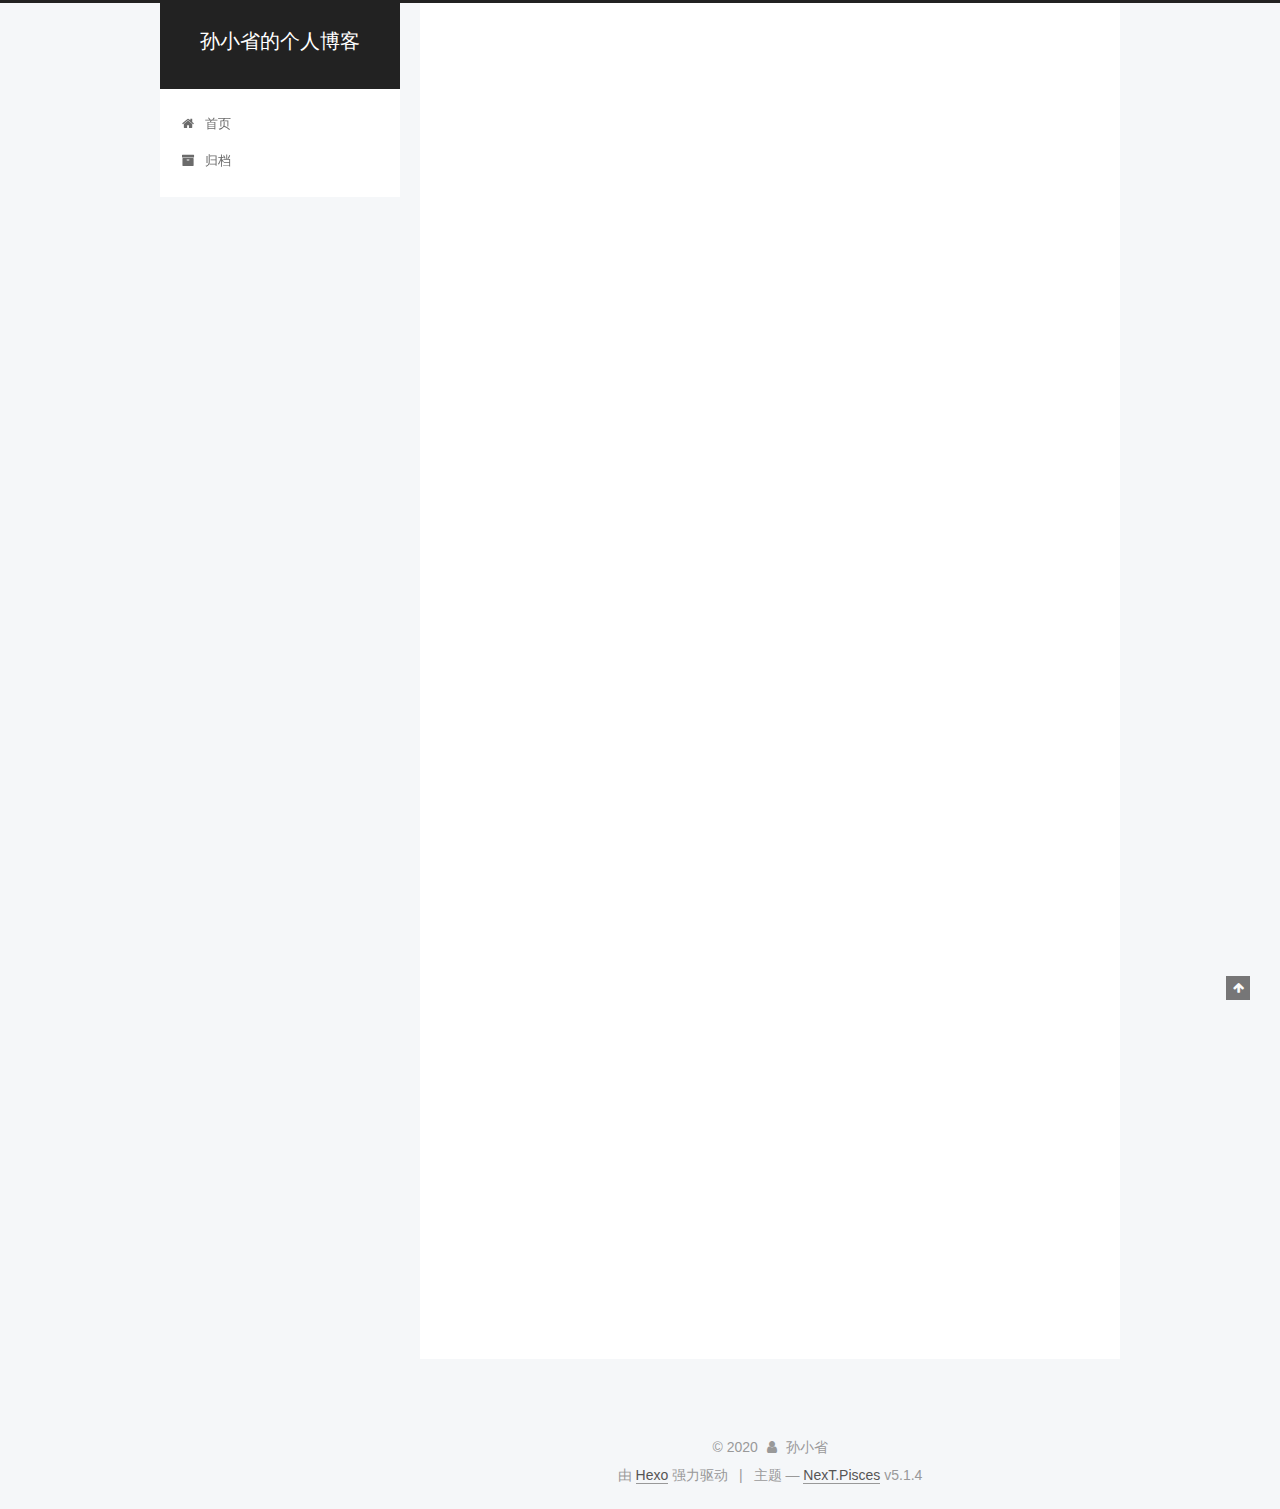
==== index.html @ b68e9793 "Site updated: 2020-04-05 18:30:17" ====
<!DOCTYPE html>



  


<html class="theme-next pisces use-motion" lang="zh-Hans">
<head>
  <meta charset="UTF-8"/>
<meta http-equiv="X-UA-Compatible" content="IE=edge" />
<meta name="viewport" content="width=device-width, initial-scale=1, maximum-scale=1"/>
<meta name="theme-color" content="#222">









<meta http-equiv="Cache-Control" content="no-transform" />
<meta http-equiv="Cache-Control" content="no-siteapp" />
















  
  
  <link href="/lib/fancybox/source/jquery.fancybox.css?v=2.1.5" rel="stylesheet" type="text/css" />







<link href="/lib/font-awesome/css/font-awesome.min.css?v=4.6.2" rel="stylesheet" type="text/css" />

<link href="/css/main.css?v=5.1.4" rel="stylesheet" type="text/css" />


  <link rel="apple-touch-icon" sizes="180x180" href="/images/apple-touch-icon-next.png?v=5.1.4">


  <link rel="icon" type="image/png" sizes="32x32" href="/images/favicon-32x32-next.png?v=5.1.4">


  <link rel="icon" type="image/png" sizes="16x16" href="/images/favicon-16x16-next.png?v=5.1.4">


  <link rel="mask-icon" href="/images/logo.svg?v=5.1.4" color="#222">





  <meta name="keywords" content="Hexo, NexT" />










<meta property="og:type" content="website">
<meta property="og:title" content="孙小省的个人博客">
<meta property="og:url" content="http://yoursite.com/index.html">
<meta property="og:site_name" content="孙小省的个人博客">
<meta property="article:author" content="孙小省">
<meta name="twitter:card" content="summary">



<script type="text/javascript" id="hexo.configurations">
  var NexT = window.NexT || {};
  var CONFIG = {
    root: '/',
    scheme: 'Pisces',
    version: '5.1.4',
    sidebar: {"position":"left","display":"post","offset":12,"b2t":false,"scrollpercent":false,"onmobile":false},
    fancybox: true,
    tabs: true,
    motion: {"enable":true,"async":false,"transition":{"post_block":"fadeIn","post_header":"slideDownIn","post_body":"slideDownIn","coll_header":"slideLeftIn","sidebar":"slideUpIn"}},
    duoshuo: {
      userId: '0',
      author: '博主'
    },
    algolia: {
      applicationID: '',
      apiKey: '',
      indexName: '',
      hits: {"per_page":10},
      labels: {"input_placeholder":"Search for Posts","hits_empty":"We didn't find any results for the search: ${query}","hits_stats":"${hits} results found in ${time} ms"}
    }
  };
</script>



  <link rel="canonical" href="http://yoursite.com/"/>





  <title>孙小省的个人博客</title>
  








<meta name="generator" content="Hexo 4.2.0"></head>

<body itemscope itemtype="http://schema.org/WebPage" lang="zh-Hans">

  
  
    
  

  <div class="container sidebar-position-left 
  page-home">
    <div class="headband"></div>

    <header id="header" class="header" itemscope itemtype="http://schema.org/WPHeader">
      <div class="header-inner"><div class="site-brand-wrapper">
  <div class="site-meta ">
    

    <div class="custom-logo-site-title">
      <a href="/"  class="brand" rel="start">
        <span class="logo-line-before"><i></i></span>
        <span class="site-title">孙小省的个人博客</span>
        <span class="logo-line-after"><i></i></span>
      </a>
    </div>
      
        <p class="site-subtitle"></p>
      
  </div>

  <div class="site-nav-toggle">
    <button>
      <span class="btn-bar"></span>
      <span class="btn-bar"></span>
      <span class="btn-bar"></span>
    </button>
  </div>
</div>

<nav class="site-nav">
  

  
    <ul id="menu" class="menu">
      
        
        <li class="menu-item menu-item-home">
          <a href="/%20" rel="section">
            
              <i class="menu-item-icon fa fa-fw fa-home"></i> <br />
            
            首页
          </a>
        </li>
      
        
        <li class="menu-item menu-item-archives">
          <a href="/archives/%20" rel="section">
            
              <i class="menu-item-icon fa fa-fw fa-archive"></i> <br />
            
            归档
          </a>
        </li>
      

      
    </ul>
  

  
</nav>



 </div>
    </header>

    <main id="main" class="main">
      <div class="main-inner">
        <div class="content-wrap">
          <div id="content" class="content">
            
  <section id="posts" class="posts-expand">
    
      

  

  
  
  

  <article class="post post-type-normal" itemscope itemtype="http://schema.org/Article">
  
  
  
  <div class="post-block">
    <link itemprop="mainEntityOfPage" href="http://yoursite.com/2020/04/05/article-title/">

    <span hidden itemprop="author" itemscope itemtype="http://schema.org/Person">
      <meta itemprop="name" content="孙小省">
      <meta itemprop="description" content="">
      <meta itemprop="image" content="/images/avatar.gif">
    </span>

    <span hidden itemprop="publisher" itemscope itemtype="http://schema.org/Organization">
      <meta itemprop="name" content="孙小省的个人博客">
    </span>

    
      <header class="post-header">

        
        
          <h1 class="post-title" itemprop="name headline">
                
                <a class="post-title-link" href="/2020/04/05/article-title/" itemprop="url">article title</a></h1>
        

        <div class="post-meta">
          <span class="post-time">
            
              <span class="post-meta-item-icon">
                <i class="fa fa-calendar-o"></i>
              </span>
              
                <span class="post-meta-item-text">发表于</span>
              
              <time title="创建于" itemprop="dateCreated datePublished" datetime="2020-04-05T17:55:11+08:00">
                2020-04-05
              </time>
            

            

            
          </span>

          

          
            
          

          
          

          

          

          

        </div>
      </header>
    

    
    
    
    <div class="post-body" itemprop="articleBody">

      
      

      
        
          
            <p>测试！</p>

          
        
      
    </div>
    
    
    

    

    

    

    <footer class="post-footer">
      

      

      

      
      
        <div class="post-eof"></div>
      
    </footer>
  </div>
  
  
  
  </article>


    
      

  

  
  
  

  <article class="post post-type-normal" itemscope itemtype="http://schema.org/Article">
  
  
  
  <div class="post-block">
    <link itemprop="mainEntityOfPage" href="http://yoursite.com/2020/04/05/hello-world/">

    <span hidden itemprop="author" itemscope itemtype="http://schema.org/Person">
      <meta itemprop="name" content="孙小省">
      <meta itemprop="description" content="">
      <meta itemprop="image" content="/images/avatar.gif">
    </span>

    <span hidden itemprop="publisher" itemscope itemtype="http://schema.org/Organization">
      <meta itemprop="name" content="孙小省的个人博客">
    </span>

    
      <header class="post-header">

        
        
          <h1 class="post-title" itemprop="name headline">
                
                <a class="post-title-link" href="/2020/04/05/hello-world/" itemprop="url">Hello World</a></h1>
        

        <div class="post-meta">
          <span class="post-time">
            
              <span class="post-meta-item-icon">
                <i class="fa fa-calendar-o"></i>
              </span>
              
                <span class="post-meta-item-text">发表于</span>
              
              <time title="创建于" itemprop="dateCreated datePublished" datetime="2020-04-05T17:38:12+08:00">
                2020-04-05
              </time>
            

            

            
          </span>

          

          
            
          

          
          

          

          

          

        </div>
      </header>
    

    
    
    
    <div class="post-body" itemprop="articleBody">

      
      

      
        
          
            <p>Welcome to <a href="https://hexo.io/" target="_blank" rel="noopener">Hexo</a>! This is your very first post. Check <a href="https://hexo.io/docs/" target="_blank" rel="noopener">documentation</a> for more info. If you get any problems when using Hexo, you can find the answer in <a href="https://hexo.io/docs/troubleshooting.html" target="_blank" rel="noopener">troubleshooting</a> or you can ask me on <a href="https://github.com/hexojs/hexo/issues" target="_blank" rel="noopener">GitHub</a>.</p>
<h2 id="Quick-Start"><a href="#Quick-Start" class="headerlink" title="Quick Start"></a>Quick Start</h2><h3 id="Create-a-new-post"><a href="#Create-a-new-post" class="headerlink" title="Create a new post"></a>Create a new post</h3><figure class="highlight bash"><table><tr><td class="gutter"><pre><span class="line">1</span><br></pre></td><td class="code"><pre><span class="line">$ hexo new <span class="string">"My New Post"</span></span><br></pre></td></tr></table></figure>

<p>More info: <a href="https://hexo.io/docs/writing.html" target="_blank" rel="noopener">Writing</a></p>
<h3 id="Run-server"><a href="#Run-server" class="headerlink" title="Run server"></a>Run server</h3><figure class="highlight bash"><table><tr><td class="gutter"><pre><span class="line">1</span><br></pre></td><td class="code"><pre><span class="line">$ hexo server</span><br></pre></td></tr></table></figure>

<p>More info: <a href="https://hexo.io/docs/server.html" target="_blank" rel="noopener">Server</a></p>
<h3 id="Generate-static-files"><a href="#Generate-static-files" class="headerlink" title="Generate static files"></a>Generate static files</h3><figure class="highlight bash"><table><tr><td class="gutter"><pre><span class="line">1</span><br></pre></td><td class="code"><pre><span class="line">$ hexo generate</span><br></pre></td></tr></table></figure>

<p>More info: <a href="https://hexo.io/docs/generating.html" target="_blank" rel="noopener">Generating</a></p>
<h3 id="Deploy-to-remote-sites"><a href="#Deploy-to-remote-sites" class="headerlink" title="Deploy to remote sites"></a>Deploy to remote sites</h3><figure class="highlight bash"><table><tr><td class="gutter"><pre><span class="line">1</span><br></pre></td><td class="code"><pre><span class="line">$ hexo deploy</span><br></pre></td></tr></table></figure>

<p>More info: <a href="https://hexo.io/docs/one-command-deployment.html" target="_blank" rel="noopener">Deployment</a></p>

          
        
      
    </div>
    
    
    

    

    

    

    <footer class="post-footer">
      

      

      

      
      
        <div class="post-eof"></div>
      
    </footer>
  </div>
  
  
  
  </article>


    
  </section>

  


          </div>
          


          

        </div>
        
          
  
  <div class="sidebar-toggle">
    <div class="sidebar-toggle-line-wrap">
      <span class="sidebar-toggle-line sidebar-toggle-line-first"></span>
      <span class="sidebar-toggle-line sidebar-toggle-line-middle"></span>
      <span class="sidebar-toggle-line sidebar-toggle-line-last"></span>
    </div>
  </div>

  <aside id="sidebar" class="sidebar">
    
    <div class="sidebar-inner">

      

      

      <section class="site-overview-wrap sidebar-panel sidebar-panel-active">
        <div class="site-overview">
          <div class="site-author motion-element" itemprop="author" itemscope itemtype="http://schema.org/Person">
            
              <p class="site-author-name" itemprop="name">孙小省</p>
              <p class="site-description motion-element" itemprop="description"></p>
          </div>

          <nav class="site-state motion-element">

            
              <div class="site-state-item site-state-posts">
              
                <a href="/archives/%20%7C%7C%20archive">
              
                  <span class="site-state-item-count">2</span>
                  <span class="site-state-item-name">日志</span>
                </a>
              </div>
            

            

            

          </nav>

          

          

          
          

          
          

          

        </div>
      </section>

      

      

    </div>
  </aside>


        
      </div>
    </main>

    <footer id="footer" class="footer">
      <div class="footer-inner">
        <div class="copyright">&copy; <span itemprop="copyrightYear">2020</span>
  <span class="with-love">
    <i class="fa fa-user"></i>
  </span>
  <span class="author" itemprop="copyrightHolder">孙小省</span>

  
</div>


  <div class="powered-by">由 <a class="theme-link" target="_blank" href="https://hexo.io">Hexo</a> 强力驱动</div>



  <span class="post-meta-divider">|</span>



  <div class="theme-info">主题 &mdash; <a class="theme-link" target="_blank" href="https://github.com/iissnan/hexo-theme-next">NexT.Pisces</a> v5.1.4</div>




        







        
      </div>
    </footer>

    
      <div class="back-to-top">
        <i class="fa fa-arrow-up"></i>
        
      </div>
    

    

  </div>

  

<script type="text/javascript">
  if (Object.prototype.toString.call(window.Promise) !== '[object Function]') {
    window.Promise = null;
  }
</script>









  












  
  
    <script type="text/javascript" src="/lib/jquery/index.js?v=2.1.3"></script>
  

  
  
    <script type="text/javascript" src="/lib/fastclick/lib/fastclick.min.js?v=1.0.6"></script>
  

  
  
    <script type="text/javascript" src="/lib/jquery_lazyload/jquery.lazyload.js?v=1.9.7"></script>
  

  
  
    <script type="text/javascript" src="/lib/velocity/velocity.min.js?v=1.2.1"></script>
  

  
  
    <script type="text/javascript" src="/lib/velocity/velocity.ui.min.js?v=1.2.1"></script>
  

  
  
    <script type="text/javascript" src="/lib/fancybox/source/jquery.fancybox.pack.js?v=2.1.5"></script>
  


  


  <script type="text/javascript" src="/js/src/utils.js?v=5.1.4"></script>

  <script type="text/javascript" src="/js/src/motion.js?v=5.1.4"></script>



  
  


  <script type="text/javascript" src="/js/src/affix.js?v=5.1.4"></script>

  <script type="text/javascript" src="/js/src/schemes/pisces.js?v=5.1.4"></script>



  

  


  <script type="text/javascript" src="/js/src/bootstrap.js?v=5.1.4"></script>



  


  




	





  





  












  





  

  

  

  
  

  

  

  

</body>
</html>
---- css/main.css ----
/* normalize.css v3.0.2 | MIT License | git.io/normalize */
html {
  font-family: sans-serif; /* 1 */
  -ms-text-size-adjust: 100%; /* 2 */
  -webkit-text-size-adjust: 100%; /* 2 */
}
body {
  margin: 0;
}
article,
aside,
details,
figcaption,
figure,
footer,
header,
hgroup,
main,
menu,
nav,
section,
summary {
  display: block;
}
audio,
canvas,
progress,
video {
  display: inline-block; /* 1 */
  vertical-align: baseline; /* 2 */
}
audio:not([controls]) {
  display: none;
  height: 0;
}
[hidden],
template {
  display: none;
}
a {
  background-color: transparent;
}
a:active,
a:hover {
  outline: 0;
}
abbr[title] {
  border-bottom: 1px dotted;
}
b,
strong {
  font-weight: bold;
}
dfn {
  font-style: italic;
}
h1 {
  font-size: 2em;
  margin: 0.67em 0;
}
mark {
  background: #ff0;
  color: #000;
}
small {
  font-size: 80%;
}
sub,
sup {
  font-size: 75%;
  line-height: 0;
  position: relative;
  vertical-align: baseline;
}
sup {
  top: -0.5em;
}
sub {
  bottom: -0.25em;
}
img {
  border: 0;
}
svg:not(:root) {
  overflow: hidden;
}
figure {
  margin: 1em 40px;
}
hr {
  -moz-box-sizing: content-box;
  box-sizing: content-box;
  height: 0;
}
pre {
  overflow: auto;
}
code,
kbd,
pre,
samp {
  font-family: monospace, monospace;
  font-size: 1em;
}
button,
input,
optgroup,
select,
textarea {
  color: inherit; /* 1 */
  font: inherit; /* 2 */
  margin: 0; /* 3 */
}
button {
  overflow: visible;
}
button,
select {
  text-transform: none;
}
button,
html input[type="button"],
input[type="reset"],
input[type="submit"] {
  -webkit-appearance: button; /* 2 */
  cursor: pointer; /* 3 */
}
button[disabled],
html input[disabled] {
  cursor: default;
}
button::-moz-focus-inner,
input::-moz-focus-inner {
  border: 0;
  padding: 0;
}
input {
  line-height: normal;
}
input[type="checkbox"],
input[type="radio"] {
  box-sizing: border-box; /* 1 */
  padding: 0; /* 2 */
}
input[type="number"]::-webkit-inner-spin-button,
input[type="number"]::-webkit-outer-spin-button {
  height: auto;
}
input[type="search"] {
  -webkit-appearance: textfield; /* 1 */
  -moz-box-sizing: content-box;
  -webkit-box-sizing: content-box; /* 2 */
  box-sizing: content-box;
}
input[type="search"]::-webkit-search-cancel-button,
input[type="search"]::-webkit-search-decoration {
  -webkit-appearance: none;
}
fieldset {
  border: 1px solid #c0c0c0;
  margin: 0 2px;
  padding: 0.35em 0.625em 0.75em;
}
legend {
  border: 0; /* 1 */
  padding: 0; /* 2 */
}
textarea {
  overflow: auto;
}
optgroup {
  font-weight: bold;
}
table {
  border-collapse: collapse;
  border-spacing: 0;
}
td,
th {
  padding: 0;
}
::selection {
  background: #262a30;
  color: #fff;
}
body {
  position: relative;
  font-family: 'Lato', "PingFang SC", "Microsoft YaHei", sans-serif;
  font-size: 14px;
  line-height: 2;
  color: #555;
  background: #f5f7f9;
}
@media (max-width: 767px) {
  body {
    padding-right: 0 !important;
  }
}
@media (min-width: 768px) and (max-width: 991px) {
  body {
    padding-right: 0 !important;
  }
}
@media (min-width: 1600px) {
  body {
    font-size: 16px;
  }
}
h1,
h2,
h3,
h4,
h5,
h6 {
  margin: 0;
  padding: 0;
  font-weight: bold;
  line-height: 1.5;
  font-family: 'Lato', "PingFang SC", "Microsoft YaHei", sans-serif;
}
h2,
h3,
h4,
h5,
h6 {
  margin: 20px 0 15px;
}
h1 {
  font-size: 22px;
}
@media (max-width: 767px) {
  h1 {
    font-size: 18px;
  }
}
h2 {
  font-size: 20px;
}
@media (max-width: 767px) {
  h2 {
    font-size: 16px;
  }
}
h3 {
  font-size: 18px;
}
@media (max-width: 767px) {
  h3 {
    font-size: 14px;
  }
}
h4 {
  font-size: 16px;
}
@media (max-width: 767px) {
  h4 {
    font-size: 12px;
  }
}
h5 {
  font-size: 14px;
}
@media (max-width: 767px) {
  h5 {
    font-size: 10px;
  }
}
h6 {
  font-size: 12px;
}
@media (max-width: 767px) {
  h6 {
    font-size: 8px;
  }
}
p {
  margin: 0 0 20px 0;
}
a {
  color: #555;
  text-decoration: none;
  outline: none;
  border-bottom: 1px solid #999;
  word-wrap: break-word;
}
a:hover {
  color: #222;
  border-bottom-color: #222;
}
blockquote {
  margin: 0;
  padding: 0;
}
img {
  display: block;
  margin: auto;
  max-width: 100%;
  height: auto;
}
hr {
  margin: 40px 0;
  height: 3px;
  border: none;
  background-color: #ddd;
  background-image: repeating-linear-gradient(-45deg, #fff, #fff 4px, transparent 4px, transparent 8px);
}
blockquote {
  padding: 0 15px;
  color: #666;
  border-left: 4px solid #ddd;
}
blockquote cite::before {
  content: "-";
  padding: 0 5px;
}
dt {
  font-weight: 700;
}
dd {
  margin: 0;
  padding: 0;
}
kbd {
  border: 1px solid #ccc;
  border-radius: 0.2em;
  box-shadow: 0.1em 0.1em 0.2em rgba(0,0,0,0.1);
  background-color: #f9f9f9;
  font-family: inherit;
  background-image: -webkit-linear-gradient(top, #eee, #fff, #eee);
  padding: 0.1em 0.3em;
  white-space: nowrap;
}
.text-left {
  text-align: left;
}
.text-center {
  text-align: center;
}
.text-right {
  text-align: right;
}
.text-justify {
  text-align: justify;
}
.text-nowrap {
  white-space: nowrap;
}
.text-lowercase {
  text-transform: lowercase;
}
.text-uppercase {
  text-transform: uppercase;
}
.text-capitalize {
  text-transform: capitalize;
}
.center-block {
  display: block;
  margin-left: auto;
  margin-right: auto;
}
.clearfix:before,
.clearfix:after {
  content: " ";
  display: table;
}
.clearfix:after {
  clear: both;
}
.pullquote {
  width: 45%;
}
.pullquote.left {
  float: left;
  margin-left: 5px;
  margin-right: 10px;
}
.pullquote.right {
  float: right;
  margin-left: 10px;
  margin-right: 5px;
}
.affix.affix.affix {
  position: fixed;
}
.translation {
  margin-top: -20px;
  font-size: 14px;
  color: #999;
}
.scrollbar-measure {
  width: 100px;
  height: 100px;
  overflow: scroll;
  position: absolute;
  top: -9999px;
}
.use-motion .motion-element {
  opacity: 0;
}
table {
  margin: 20px 0;
  width: 100%;
  border-collapse: collapse;
  border-spacing: 0;
  border: 1px solid #ddd;
  font-size: 14px;
  table-layout: fixed;
  word-wrap: break-all;
}
table>tbody>tr:nth-of-type(odd) {
  background-color: #f9f9f9;
}
table>tbody>tr:hover {
  background-color: #f5f5f5;
}
caption,
th,
td {
  padding: 8px;
  text-align: left;
  vertical-align: middle;
  font-weight: normal;
}
th,
td {
  border-bottom: 3px solid #ddd;
  border-right: 1px solid #eee;
}
th {
  padding-bottom: 10px;
  font-weight: 700;
}
td {
  border-bottom-width: 1px;
}
html,
body {
  height: 100%;
}
.container {
  position: relative;
  min-height: 100%;
}
.header-inner {
  margin: 0 auto;
  padding: 100px 0 70px;
  width: 700px;
}
@media (min-width: 1600px) {
  .container .header-inner {
    width: 900px;
  }
}
.main {
  padding-bottom: 150px;
}
.main-inner {
  margin: 0 auto;
  width: 700px;
}
@media (min-width: 1600px) {
  .container .main-inner {
    width: 900px;
  }
}
.footer {
  position: absolute;
  left: 0;
  bottom: 0;
  width: 100%;
  min-height: 50px;
}
.footer-inner {
  box-sizing: border-box;
  margin: 20px auto;
  width: 700px;
}
@media (min-width: 1600px) {
  .container .footer-inner {
    width: 900px;
  }
}
pre,
.highlight {
  overflow: auto;
  margin: 20px 0;
  padding: 0;
  font-size: 13px;
  color: #4d4d4c;
  background: #f7f7f7;
  line-height: 1.6;
}
pre,
code {
  font-family: consolas, Menlo, "PingFang SC", "Microsoft YaHei", monospace;
}
code {
  padding: 2px 4px;
  word-wrap: break-word;
  color: #555;
  background: #eee;
  border-radius: 3px;
  font-size: 13px;
}
pre {
  padding: 10px;
}
pre code {
  padding: 0;
  color: #4d4d4c;
  background: none;
  text-shadow: none;
}
.highlight {
  border-radius: 1px;
}
.highlight pre {
  border: none;
  margin: 0;
  padding: 10px 0;
}
.highlight table {
  margin: 0;
  width: auto;
  border: none;
}
.highlight td {
  border: none;
  padding: 0;
}
.highlight figcaption {
  font-size: 1em;
  color: #4d4d4c;
  line-height: 1em;
  margin-bottom: 1em;
}
.highlight figcaption:before,
.highlight figcaption:after {
  content: " ";
  display: table;
}
.highlight figcaption:after {
  clear: both;
}
.highlight figcaption a {
  float: right;
  color: #4d4d4c;
}
.highlight figcaption a:hover {
  border-bottom-color: #4d4d4c;
}
.highlight .gutter pre {
  padding-left: 10px;
  padding-right: 10px;
  color: #869194;
  text-align: right;
  background-color: #eff2f3;
}
.highlight .code pre {
  width: 100%;
  padding-left: 10px;
  padding-right: 10px;
  background-color: #f7f7f7;
}
.highlight .line {
  height: 20px;
}
.gutter {
  -webkit-user-select: none;
  -moz-user-select: none;
  -ms-user-select: none;
  user-select: none;
}
.gist table {
  width: auto;
}
.gist table td {
  border: none;
}
pre .deletion {
  background: #fdd;
}
pre .addition {
  background: #dfd;
}
pre .meta {
  color: #8959a8;
}
pre .comment {
  color: #8e908c;
}
pre .variable,
pre .attribute,
pre .tag,
pre .regexp,
pre .ruby .constant,
pre .xml .tag .title,
pre .xml .pi,
pre .xml .doctype,
pre .html .doctype,
pre .css .id,
pre .css .class,
pre .css .pseudo {
  color: #c82829;
}
pre .number,
pre .preprocessor,
pre .built_in,
pre .literal,
pre .params,
pre .constant,
pre .command {
  color: #f5871f;
}
pre .ruby .class .title,
pre .css .rules .attribute,
pre .string,
pre .value,
pre .inheritance,
pre .header,
pre .ruby .symbol,
pre .xml .cdata,
pre .special,
pre .number,
pre .formula {
  color: #718c00;
}
pre .title,
pre .css .hexcolor {
  color: #3e999f;
}
pre .function,
pre .python .decorator,
pre .python .title,
pre .ruby .function .title,
pre .ruby .title .keyword,
pre .perl .sub,
pre .javascript .title,
pre .coffeescript .title {
  color: #4271ae;
}
pre .keyword,
pre .javascript .function {
  color: #8959a8;
}
.full-image.full-image.full-image.full-image {
  border: none;
  max-width: 100%;
  width: auto;
  margin: 20px auto 25px;
}
@media (min-width: 992px) {
  .full-image.full-image.full-image.full-image {
    max-width: none;
    width: 118%;
    margin: 0 -9%;
  }
}
.blockquote-center,
.page-home .post-type-quote blockquote,
.page-post-detail .post-type-quote blockquote {
  position: relative;
  margin: 40px 0;
  padding: 0;
  border-left: none;
  text-align: center;
}
.blockquote-center::before,
.page-home .post-type-quote blockquote::before,
.page-post-detail .post-type-quote blockquote::before,
.blockquote-center::after,
.page-home .post-type-quote blockquote::after,
.page-post-detail .post-type-quote blockquote::after {
  position: absolute;
  content: ' ';
  display: block;
  width: 100%;
  height: 24px;
  opacity: 0.2;
  background-repeat: no-repeat;
  background-position: 0 -6px;
  background-size: 22px 22px;
}
.blockquote-center::before,
.page-home .post-type-quote blockquote::before,
.page-post-detail .post-type-quote blockquote::before {
  top: -20px;
  background-image: url("../images/quote-l.svg");
  border-top: 1px solid #ccc;
}
.blockquote-center::after,
.page-home .post-type-quote blockquote::after,
.page-post-detail .post-type-quote blockquote::after {
  bottom: -20px;
  background-image: url("../images/quote-r.svg");
  border-bottom: 1px solid #ccc;
  background-position: 100% 8px;
}
.blockquote-center p,
.page-home .post-type-quote blockquote p,
.page-post-detail .post-type-quote blockquote p,
.blockquote-center div,
.page-home .post-type-quote blockquote div,
.page-post-detail .post-type-quote blockquote div {
  text-align: center;
}
.post .post-body .group-picture img {
  box-sizing: border-box;
  padding: 0 3px;
  border: none;
}
.post .group-picture-row {
  overflow: hidden;
  margin-top: 6px;
}
.post .group-picture-row:first-child {
  margin-top: 0;
}
.post .group-picture-column {
  float: left;
}
.page-post-detail .post-body .group-picture-column {
  float: none;
  margin-top: 10px;
  width: auto !important;
}
.page-post-detail .post-body .group-picture-column img {
  margin: 0 auto;
}
.page-archive .group-picture-container {
  overflow: hidden;
}
.page-archive .group-picture-row {
  float: left;
}
.page-archive .group-picture-row:first-child {
  margin-top: 6px;
}
.page-archive .group-picture-column {
  max-width: 150px;
  max-height: 150px;
}
.post-body .note {
  position: relative;
  padding: 15px;
  margin-bottom: 20px;
  border: 1px solid #eee;
  border-left-width: 5px;
  border-radius: 3px;
}
.post-body .note h2,
.post-body .note h3,
.post-body .note h4,
.post-body .note h5,
.post-body .note h6 {
  margin-top: 0;
  margin-bottom: 0;
  border-bottom: initial;
  padding-top: 0 !important;
}
.post-body .note p:first-child,
.post-body .note ul:first-child,
.post-body .note ol:first-child,
.post-body .note table:first-child,
.post-body .note pre:first-child,
.post-body .note blockquote:first-child {
  margin-top: 0;
}
.post-body .note p:last-child,
.post-body .note ul:last-child,
.post-body .note ol:last-child,
.post-body .note table:last-child,
.post-body .note pre:last-child,
.post-body .note blockquote:last-child {
  margin-bottom: 0;
}
.post-body .note.default {
  border-left-color: #777;
}
.post-body .note.default h2,
.post-body .note.default h3,
.post-body .note.default h4,
.post-body .note.default h5,
.post-body .note.default h6 {
  color: #777;
}
.post-body .note.primary {
  border-left-color: #6f42c1;
}
.post-body .note.primary h2,
.post-body .note.primary h3,
.post-body .note.primary h4,
.post-body .note.primary h5,
.post-body .note.primary h6 {
  color: #6f42c1;
}
.post-body .note.info {
  border-left-color: #428bca;
}
.post-body .note.info h2,
.post-body .note.info h3,
.post-body .note.info h4,
.post-body .note.info h5,
.post-body .note.info h6 {
  color: #428bca;
}
.post-body .note.success {
  border-left-color: #5cb85c;
}
.post-body .note.success h2,
.post-body .note.success h3,
.post-body .note.success h4,
.post-body .note.success h5,
.post-body .note.success h6 {
  color: #5cb85c;
}
.post-body .note.warning {
  border-left-color: #f0ad4e;
}
.post-body .note.warning h2,
.post-body .note.warning h3,
.post-body .note.warning h4,
.post-body .note.warning h5,
.post-body .note.warning h6 {
  color: #f0ad4e;
}
.post-body .note.danger {
  border-left-color: #d9534f;
}
.post-body .note.danger h2,
.post-body .note.danger h3,
.post-body .note.danger h4,
.post-body .note.danger h5,
.post-body .note.danger h6 {
  color: #d9534f;
}
.post-body .label {
  display: inline;
  padding: 0 2px;
  white-space: nowrap;
}
.post-body .label.default {
  background-color: #f0f0f0;
}
.post-body .label.primary {
  background-color: #efe6f7;
}
.post-body .label.info {
  background-color: #e5f2f8;
}
.post-body .label.success {
  background-color: #e7f4e9;
}
.post-body .label.warning {
  background-color: #fcf6e1;
}
.post-body .label.danger {
  background-color: #fae8eb;
}
.post-body .tabs {
  position: relative;
  display: block;
  margin-bottom: 20px;
  padding-top: 10px;
}
.post-body .tabs ul.nav-tabs {
  margin: 0;
  padding: 0;
  display: flex;
  margin-bottom: -1px;
}
@media (max-width: 413px) {
  .post-body .tabs ul.nav-tabs {
    display: block;
    margin-bottom: 5px;
  }
}
.post-body .tabs ul.nav-tabs li.tab {
  list-style-type: none !important;
  margin: 0 0.25em 0 0;
  border-top: 3px solid transparent;
  border-left: 1px solid transparent;
  border-right: 1px solid transparent;
}
@media (max-width: 413px) {
  .post-body .tabs ul.nav-tabs li.tab {
    margin: initial;
    border-top: 1px solid transparent;
    border-left: 3px solid transparent;
    border-right: 1px solid transparent;
    border-bottom: 1px solid transparent;
  }
}
.post-body .tabs ul.nav-tabs li.tab a {
  outline: 0;
  border-bottom: initial;
  display: block;
  line-height: 1.8em;
  padding: 0.25em 0.75em;
  transition-duration: 0.2s;
  transition-timing-function: ease-out;
  transition-delay: 0s;
}
.post-body .tabs ul.nav-tabs li.tab a i {
  width: 1.285714285714286em;
}
.post-body .tabs ul.nav-tabs li.tab.active {
  border-top: 3px solid #fc6423;
  border-left: 1px solid #ddd;
  border-right: 1px solid #ddd;
  background-color: #fff;
}
@media (max-width: 413px) {
  .post-body .tabs ul.nav-tabs li.tab.active {
    border-top: 1px solid #ddd;
    border-left: 3px solid #fc6423;
    border-right: 1px solid #ddd;
    border-bottom: 1px solid #ddd;
  }
}
.post-body .tabs ul.nav-tabs li.tab.active a {
  cursor: default;
  color: #555;
}
.post-body .tabs .tab-content {
  background-color: #fff;
}
.post-body .tabs .tab-content .tab-pane {
  border: 1px solid #ddd;
  padding: 20px 20px 0 20px;
}
.post-body .tabs .tab-content .tab-pane:not(.active) {
  display: none !important;
}
.post-body .tabs .tab-content .tab-pane.active {
  display: block !important;
}
.btn {
  display: inline-block;
  padding: 0 20px;
  font-size: 14px;
  color: #555;
  background: #fff;
  border: 2px solid #555;
  text-decoration: none;
  border-radius: 2px;
  transition-property: background-color;
  transition-duration: 0.2s;
  transition-timing-function: ease-in-out;
  transition-delay: 0s;
  line-height: 2;
}
.btn:hover {
  border-color: #222;
  color: #fff;
  background: #222;
}
.btn +.btn {
  margin: 0 0 8px 8px;
}
.btn .fa-fw {
  width: 1.285714285714286em;
  text-align: left;
}
.btn-bar {
  display: block;
  width: 22px;
  height: 2px;
  background: #555;
  border-radius: 1px;
}
.btn-bar+.btn-bar {
  margin-top: 4px;
}
.pagination {
  margin: 120px 0 40px;
  text-align: center;
  border-top: 1px solid #eee;
}
.page-number-basic,
.pagination .prev,
.pagination .next,
.pagination .page-number,
.pagination .space {
  display: inline-block;
  position: relative;
  top: -1px;
  margin: 0 10px;
  padding: 0 11px;
}
@media (max-width: 767px) {
  .page-number-basic,
  .pagination .prev,
  .pagination .next,
  .pagination .page-number,
  .pagination .space {
    margin: 0 5px;
  }
}
.pagination .prev,
.pagination .next,
.pagination .page-number {
  border-bottom: 0;
  border-top: 1px solid #eee;
  transition-property: border-color;
  transition-duration: 0.2s;
  transition-timing-function: ease-in-out;
  transition-delay: 0s;
}
.pagination .prev:hover,
.pagination .next:hover,
.pagination .page-number:hover {
  border-top-color: #222;
}
.pagination .space {
  padding: 0;
  margin: 0;
}
.pagination .prev {
  margin-left: 0;
}
.pagination .next {
  margin-right: 0;
}
.pagination .page-number.current {
  color: #fff;
  background: #ccc;
  border-top-color: #ccc;
}
@media (max-width: 767px) {
  .pagination {
    border-top: none;
  }
  .pagination .prev,
  .pagination .next,
  .pagination .page-number {
    margin-bottom: 10px;
    border-top: 0;
    border-bottom: 1px solid #eee;
    padding: 0 10px;
  }
  .pagination .prev:hover,
  .pagination .next:hover,
  .pagination .page-number:hover {
    border-bottom-color: #222;
  }
}
.comments {
  margin: 60px 20px 0;
}
.tag-cloud {
  text-align: center;
}
.tag-cloud a {
  display: inline-block;
  margin: 10px;
}
.back-to-top {
  box-sizing: border-box;
  position: fixed;
  bottom: -100px;
  right: 30px;
  z-index: 1050;
  padding: 0 6px;
  width: 24px;
  background: #222;
  font-size: 12px;
  opacity: 0.6;
  color: #fff;
  cursor: pointer;
  text-align: center;
  -webkit-transform: translateZ(0);
  transition-property: bottom;
  transition-duration: 0.2s;
  transition-timing-function: ease-in-out;
  transition-delay: 0s;
}
@media (min-width: 768px) and (max-width: 991px) {
  .back-to-top {
    display: none !important;
  }
}
@media (max-width: 767px) {
  .back-to-top {
    display: none !important;
  }
}
.back-to-top.back-to-top-on {
  bottom: 30px;
}
.header {
  background: transparent;
}
.header-inner {
  position: relative;
}
.headband {
  height: 3px;
  background: #222;
}
.site-meta {
  margin: 0;
  text-align: center;
}
@media (max-width: 767px) {
  .site-meta {
    text-align: center;
  }
}
.brand {
  position: relative;
  display: inline-block;
  padding: 0 40px;
  color: #fff;
  background: #222;
  border-bottom: none;
}
.brand:hover {
  color: #fff;
}
.logo {
  display: inline-block;
  margin-right: 5px;
  line-height: 36px;
  vertical-align: top;
}
.site-title {
  display: inline-block;
  vertical-align: top;
  line-height: 36px;
  font-size: 20px;
  font-weight: normal;
  font-family: 'Lato', "PingFang SC", "Microsoft YaHei", sans-serif;
}
.site-subtitle {
  margin-top: 10px;
  font-size: 13px;
  color: #ddd;
}
.use-motion .brand {
  opacity: 0;
}
.use-motion .logo,
.use-motion .site-title,
.use-motion .site-subtitle {
  opacity: 0;
  position: relative;
  top: -10px;
}
.site-nav-toggle {
  display: none;
  position: absolute;
  top: 10px;
  left: 10px;
}
@media (max-width: 767px) {
  .site-nav-toggle {
    display: block;
  }
}
.site-nav-toggle button {
  margin-top: 2px;
  padding: 9px 10px;
  background: transparent;
  border: none;
}
@media (max-width: 767px) {
  .site-nav {
    display: none;
    margin: 0 -10px;
    padding: 0 10px;
    clear: both;
    border-top: 1px solid #ddd;
  }
}
@media (min-width: 768px) and (max-width: 991px) {
  .site-nav {
    display: block !important;
  }
}
@media (min-width: 992px) {
  .site-nav {
    display: block !important;
  }
}
.menu {
  margin-top: 20px;
  padding-left: 0;
  text-align: center;
}
.menu .menu-item {
  display: inline-block;
  margin: 0 10px;
  list-style: none;
}
@media screen and (max-width: 767px) {
  .menu .menu-item {
    margin-top: 10px;
  }
}
.menu .menu-item a {
  display: block;
  font-size: 13px;
  line-height: inherit;
  border-bottom: 1px solid transparent;
  transition-property: border-color;
  transition-duration: 0.2s;
  transition-timing-function: ease-in-out;
  transition-delay: 0s;
}
.menu .menu-item a:hover,
.menu-item-active a {
  border-bottom-color: #222;
}
.menu .menu-item .fa {
  margin-right: 5px;
}
.use-motion .menu-item {
  opacity: 0;
}
.post-body {
  font-family: 'Lato', "PingFang SC", "Microsoft YaHei", sans-serif;
}
@media (max-width: 767px) {
  .post-body {
    word-break: break-word;
  }
}
.post-body .fancybox img {
  display: block !important;
  margin: 0 auto;
  cursor: pointer;
  cursor: zoom-in;
  cursor: -webkit-zoom-in;
}
.post-body .image-caption,
.post-body .figure .caption {
  margin: -20px auto 15px;
  text-align: center;
  font-size: 14px;
  color: #999;
  font-weight: bold;
  line-height: 1;
}
.post-sticky-flag {
  display: inline-block;
  font-size: 16px;
  -ms-transform: rotate(30deg);
  -webkit-transform: rotate(30deg);
  -moz-transform: rotate(30deg);
  -ms-transform: rotate(30deg);
  -o-transform: rotate(30deg);
  transform: rotate(30deg);
}
.use-motion .post-block,
.use-motion .pagination,
.use-motion .comments {
  opacity: 0;
}
.use-motion .post-header {
  opacity: 0;
}
.use-motion .post-body {
  opacity: 0;
}
.use-motion .collection-title {
  opacity: 0;
}
.posts-expand {
  padding-top: 40px;
}
@media (max-width: 767px) {
  .posts-expand {
    margin: 0 20px;
  }
  .post-body pre .gutter pre {
    padding-right: 10px;
  }
  .post-body .highlight {
    margin-left: 0px;
    margin-right: 0px;
    padding: 0;
  }
  .post-body .highlight .gutter pre {
    padding-right: 10px;
  }
}
@media (min-width: 992px) {
  .posts-expand .post-body {
    text-align: justify;
  }
}
.posts-expand .post-body h2,
.posts-expand .post-body h3,
.posts-expand .post-body h4,
.posts-expand .post-body h5,
.posts-expand .post-body h6 {
  padding-top: 10px;
}
.posts-expand .post-body h2 .header-anchor,
.posts-expand .post-body h3 .header-anchor,
.posts-expand .post-body h4 .header-anchor,
.posts-expand .post-body h5 .header-anchor,
.posts-expand .post-body h6 .header-anchor {
  float: right;
  margin-left: 10px;
  color: #ccc;
  border-bottom-style: none;
  visibility: hidden;
}
.posts-expand .post-body h2 .header-anchor:hover,
.posts-expand .post-body h3 .header-anchor:hover,
.posts-expand .post-body h4 .header-anchor:hover,
.posts-expand .post-body h5 .header-anchor:hover,
.posts-expand .post-body h6 .header-anchor:hover {
  color: inherit;
}
.posts-expand .post-body h2:hover .header-anchor,
.posts-expand .post-body h3:hover .header-anchor,
.posts-expand .post-body h4:hover .header-anchor,
.posts-expand .post-body h5:hover .header-anchor,
.posts-expand .post-body h6:hover .header-anchor {
  visibility: visible;
}
.posts-expand .post-body ul li {
  list-style: circle;
}
.posts-expand .post-body img {
  box-sizing: border-box;
  margin: auto;
  padding: 3px;
  border: 1px solid #ddd;
}
.posts-expand .post-body .fancybox img {
  margin: 0 auto 25px;
}
@media (max-width: 767px) {
  .posts-collapse {
    margin: 0 20px;
  }
  .posts-collapse .post-title,
  .posts-collapse .post-meta {
    display: block;
    width: auto;
    text-align: left;
  }
}
.posts-collapse {
  position: relative;
  z-index: 1010;
  margin-left: 55px;
}
.posts-collapse::after {
  content: " ";
  position: absolute;
  top: 20px;
  left: 0;
  margin-left: -2px;
  width: 4px;
  height: 100%;
  background: #f5f5f5;
  z-index: -1;
}
@media (max-width: 767px) {
  .posts-collapse {
    margin: 0 20px;
  }
}
.posts-collapse .collection-title {
  position: relative;
  margin: 60px 0;
}
.posts-collapse .collection-title h1,
.posts-collapse .collection-title h2 {
  margin-left: 20px;
}
.posts-collapse .collection-title small {
  color: #bbb;
  margin-left: 5px;
}
.posts-collapse .collection-title::before {
  content: " ";
  position: absolute;
  left: 0;
  top: 50%;
  margin-left: -4px;
  margin-top: -4px;
  width: 8px;
  height: 8px;
  background: #bbb;
  border-radius: 50%;
}
.posts-collapse .post {
  margin: 30px 0;
}
.posts-collapse .post-header {
  position: relative;
  transition-duration: 0.2s;
  transition-timing-function: ease-in-out;
  transition-delay: 0s;
  transition-property: border;
  border-bottom: 1px dashed #ccc;
}
.posts-collapse .post-header::before {
  content: " ";
  position: absolute;
  left: 0;
  top: 12px;
  width: 6px;
  height: 6px;
  margin-left: -4px;
  background: #bbb;
  border-radius: 50%;
  border: 1px solid #fff;
  transition-duration: 0.2s;
  transition-timing-function: ease-in-out;
  transition-delay: 0s;
  transition-property: background;
}
.posts-collapse .post-header:hover {
  border-bottom-color: #666;
}
.posts-collapse .post-header:hover::before {
  background: #222;
}
.posts-collapse .post-meta {
  position: absolute;
  font-size: 12px;
  left: 20px;
  top: 5px;
}
.posts-collapse .post-comments-count {
  display: none;
}
.posts-collapse .post-title {
  margin-left: 60px;
  font-size: 16px;
  font-weight: normal;
  line-height: inherit;
}
.posts-collapse .post-title::after {
  margin-left: 3px;
  opacity: 0.6;
}
.posts-collapse .post-title a {
  color: #666;
  border-bottom: none;
}
.page-home .post-type-quote .post-header,
.page-post-detail .post-type-quote .post-header,
.page-home .post-type-quote .post-tags,
.page-post-detail .post-type-quote .post-tags {
  display: none;
}
.posts-expand .post-title {
  text-align: center;
  word-break: break-word;
  font-weight: 400;
}
.posts-expand .post-title-link {
  display: inline-block;
  position: relative;
  color: #555;
  border-bottom: none;
  line-height: 1.2;
  vertical-align: top;
}
.posts-expand .post-title-link::before {
  content: "";
  position: absolute;
  width: 100%;
  height: 2px;
  bottom: 0;
  left: 0;
  background-color: #000;
  visibility: hidden;
  -webkit-transform: scaleX(0);
  -moz-transform: scaleX(0);
  -ms-transform: scaleX(0);
  -o-transform: scaleX(0);
  transform: scaleX(0);
  transition-duration: 0.2s;
  transition-timing-function: ease-in-out;
  transition-delay: 0s;
}
.posts-expand .post-title-link:hover::before {
  visibility: visible;
  -webkit-transform: scaleX(1);
  -moz-transform: scaleX(1);
  -ms-transform: scaleX(1);
  -o-transform: scaleX(1);
  transform: scaleX(1);
}
.posts-expand .post-title-link .fa {
  font-size: 16px;
}
.posts-expand .post-meta {
  margin: 3px 0 60px 0;
  color: #999;
  font-family: 'Lato', "PingFang SC", "Microsoft YaHei", sans-serif;
  font-size: 12px;
  text-align: center;
}
.posts-expand .post-meta .post-category-list {
  display: inline-block;
  margin: 0;
  padding: 3px;
}
.posts-expand .post-meta .post-category-list-link {
  color: #999;
}
.posts-expand .post-meta .post-description {
  font-size: 14px;
  margin-top: 2px;
}
.post-meta-divider {
  margin: 0 0.5em;
}
.post-meta-item-icon {
  margin-right: 3px;
}
@media (min-width: 768px) and (max-width: 991px) {
  .post-meta-item-icon {
    display: inline-block;
  }
}
@media (max-width: 767px) {
  .post-meta-item-icon {
    display: inline-block;
  }
}
@media (min-width: 768px) and (max-width: 991px) {
  .post-meta-item-text {
    display: none;
  }
}
@media (max-width: 767px) {
  .post-meta-item-text {
    display: none;
  }
}
@media (max-width: 767px) {
  .posts-expand .post-comments-count {
    display: none;
  }
}
.post-button {
  margin-top: 40px;
}
.posts-expand .post-tags {
  margin-top: 40px;
  text-align: center;
}
.posts-expand .post-tags a {
  display: inline-block;
  margin-right: 10px;
  font-size: 13px;
}
.post-nav {
  display: table;
  margin-top: 15px;
  width: 100%;
  border-top: 1px solid #eee;
}
.post-nav-divider {
  display: table-cell;
  width: 10%;
}
.post-nav-item {
  display: table-cell;
  padding: 10px 0 0 0;
  width: 45%;
  vertical-align: top;
}
.post-nav-item a {
  position: relative;
  display: block;
  line-height: 25px;
  font-size: 14px;
  color: #555;
  border-bottom: none;
}
.post-nav-item a:hover {
  color: #222;
  border-bottom: none;
}
.post-nav-item a:active {
  top: 2px;
}
.post-nav-item .fa {
  position: absolute;
  top: 8px;
  left: 0;
  font-size: 12px;
}
.post-nav-next a {
  padding-left: 15px;
}
.post-nav-prev {
  text-align: right;
}
.post-nav-prev a {
  padding-right: 15px;
}
.post-nav-prev .fa {
  right: 0;
  left: auto;
}
.posts-expand .post-eof {
  display: block;
  margin: 80px auto 60px;
  width: 8%;
  height: 1px;
  background: #ccc;
  text-align: center;
}
.post:last-child .post-eof.post-eof.post-eof {
  display: none;
}
.post-gallery {
  display: table;
  table-layout: fixed;
  width: 100%;
  border-collapse: separate;
}
.post-gallery-row {
  display: table-row;
}
.post-gallery .post-gallery-img {
  display: table-cell;
  text-align: center;
  vertical-align: middle;
  border: none;
}
.post-gallery .post-gallery-img img {
  max-width: 100%;
  max-height: 100%;
  border: none;
}
.fancybox-close,
.fancybox-close:hover {
  border: none;
}
.rtl.post-body p,
.rtl.post-body a,
.rtl.post-body h1,
.rtl.post-body h2,
.rtl.post-body h3,
.rtl.post-body h4,
.rtl.post-body h5,
.rtl.post-body h6,
.rtl.post-body li,
.rtl.post-body ul,
.rtl.post-body ol {
  direction: rtl;
  font-family: UKIJ Ekran;
}
.rtl.post-title {
  font-family: UKIJ Ekran;
}
.sidebar {
  position: fixed;
  right: 0;
  top: 0;
  bottom: 0;
  width: 0;
  z-index: 1040;
  box-shadow: inset 0 2px 6px #000;
  background: #222;
  -webkit-transform: translateZ(0);
}
.sidebar a {
  color: #999;
  border-bottom-color: #555;
}
.sidebar a:hover {
  color: #eee;
}
@media (min-width: 768px) and (max-width: 991px) {
  .sidebar {
    display: none !important;
  }
}
@media (max-width: 767px) {
  .sidebar {
    display: none !important;
  }
}
.sidebar-inner {
  position: relative;
  padding: 20px 10px;
  color: #999;
  text-align: center;
}
.site-overview-wrap {
  overflow: hidden;
}
.site-overview {
  overflow-y: auto;
  overflow-x: hidden;
}
.sidebar-toggle {
  position: fixed;
  right: 30px;
  bottom: 45px;
  width: 14px;
  height: 14px;
  padding: 5px;
  background: #222;
  line-height: 0;
  z-index: 1050;
  cursor: pointer;
  -webkit-transform: translateZ(0);
}
@media (min-width: 768px) and (max-width: 991px) {
  .sidebar-toggle {
    display: none !important;
  }
}
@media (max-width: 767px) {
  .sidebar-toggle {
    display: none !important;
  }
}
.sidebar-toggle-line {
  position: relative;
  display: inline-block;
  vertical-align: top;
  height: 2px;
  width: 100%;
  background: #fff;
  margin-top: 3px;
}
.sidebar-toggle-line:first-child {
  margin-top: 0;
}
.site-author-image {
  display: block;
  margin: 0 auto;
  padding: 2px;
  max-width: 120px;
  height: auto;
  border: 1px solid #eee;
}
.site-author-name {
  margin: 0;
  text-align: center;
  color: #222;
  font-weight: 600;
}
.site-description {
  margin-top: 0;
  text-align: center;
  font-size: 13px;
  color: #999;
}
.site-state {
  overflow: hidden;
  line-height: 1.4;
  white-space: nowrap;
  text-align: center;
}
.site-state-item {
  display: inline-block;
  padding: 0 15px;
  border-left: 1px solid #eee;
}
.site-state-item:first-child {
  border-left: none;
}
.site-state-item a {
  border-bottom: none;
}
.site-state-item-count {
  display: block;
  text-align: center;
  color: inherit;
  font-weight: 600;
  font-size: 16px;
}
.site-state-item-name {
  font-size: 13px;
  color: #999;
}
.feed-link {
  margin-top: 20px;
}
.feed-link a {
  display: inline-block;
  padding: 0 15px;
  color: #fc6423;
  border: 1px solid #fc6423;
  border-radius: 4px;
}
.feed-link a i {
  color: #fc6423;
  font-size: 14px;
}
.feed-link a:hover {
  color: #fff;
  background: #fc6423;
}
.feed-link a:hover i {
  color: #fff;
}
.links-of-author {
  margin-top: 20px;
}
.links-of-author a {
  display: inline-block;
  vertical-align: middle;
  margin-right: 10px;
  margin-bottom: 10px;
  border-bottom-color: #555;
  font-size: 13px;
}
.links-of-author a:before {
  display: inline-block;
  vertical-align: middle;
  margin-right: 3px;
  content: " ";
  width: 4px;
  height: 4px;
  border-radius: 50%;
  background: #bd397a;
}
.links-of-blogroll {
  font-size: 13px;
}
.links-of-blogroll-title {
  margin-top: 20px;
  font-size: 14px;
  font-weight: 600;
}
.links-of-blogroll-list {
  margin: 0;
  padding: 0;
  list-style: none;
}
.links-of-blogroll-item {
  padding: 2px 10px;
}
.links-of-blogroll-item a {
  max-width: 280px;
  box-sizing: border-box;
  display: inline-block;
  overflow: hidden;
  white-space: nowrap;
  text-overflow: ellipsis;
}
.sidebar-nav {
  margin: 0 0 20px;
  padding-left: 0;
}
.sidebar-nav li {
  display: inline-block;
  cursor: pointer;
  border-bottom: 1px solid transparent;
  font-size: 14px;
  color: #555;
}
.sidebar-nav li:hover {
  color: #fc6423;
}
.page-post-detail .sidebar-nav-toc {
  padding: 0 5px;
}
.page-post-detail .sidebar-nav-overview {
  margin-left: 10px;
}
.sidebar-nav .sidebar-nav-active {
  color: #fc6423;
  border-bottom-color: #fc6423;
}
.sidebar-nav .sidebar-nav-active:hover {
  color: #fc6423;
}
.sidebar-panel {
  display: none;
}
.sidebar-panel-active {
  display: block;
}
.post-toc-empty {
  font-size: 14px;
  color: #666;
}
.post-toc-wrap {
  overflow: hidden;
}
.post-toc {
  overflow: auto;
}
.post-toc ol {
  margin: 0;
  padding: 0 2px 5px 10px;
  text-align: left;
  list-style: none;
  font-size: 14px;
}
.post-toc ol > ol {
  padding-left: 0;
}
.post-toc ol a {
  transition-duration: 0.2s;
  transition-timing-function: ease-in-out;
  transition-delay: 0s;
  transition-property: all;
  color: #666;
  border-bottom-color: #ccc;
}
.post-toc ol a:hover {
  color: #000;
  border-bottom-color: #000;
}
.post-toc .nav-item {
  overflow: hidden;
  text-overflow: ellipsis;
  text-align: justify;
  white-space: nowrap;
  line-height: 1.8;
}
.post-toc .nav .nav-child {
  display: none;
}
.post-toc .nav .active > .nav-child {
  display: block;
}
.post-toc .nav .active-current > .nav-child {
  display: block;
}
.post-toc .nav .active-current > .nav-child > .nav-item {
  display: block;
}
.post-toc .nav .active > a {
  color: #fc6423;
  border-bottom-color: #fc6423;
}
.post-toc .nav .active-current > a {
  color: #fc6423;
}
.post-toc .nav .active-current > a:hover {
  color: #fc6423;
}
.footer {
  font-size: 14px;
  color: #999;
}
.footer img {
  border: none;
}
.footer-inner {
  text-align: center;
}
.with-love {
  display: inline-block;
  margin: 0 5px;
}
.powered-by,
.theme-info {
  display: inline-block;
}
.cc-license {
  margin-top: 10px;
  text-align: center;
}
.cc-license .cc-opacity {
  opacity: 0.7;
  border-bottom: none;
}
.cc-license .cc-opacity:hover {
  opacity: 0.9;
}
.cc-license img {
  display: inline-block;
}
.theme-next #ds-thread #ds-reset {
  color: #555;
}
.theme-next #ds-thread #ds-reset .ds-replybox {
  margin-bottom: 30px;
}
.theme-next #ds-thread #ds-reset .ds-replybox .ds-avatar,
.theme-next #ds-reset .ds-avatar img {
  box-shadow: none;
}
.theme-next #ds-thread #ds-reset .ds-textarea-wrapper {
  border-color: #c7d4e1;
  background: none;
  border-top-right-radius: 3px;
  border-top-left-radius: 3px;
}
.theme-next #ds-thread #ds-reset .ds-textarea-wrapper textarea {
  height: 60px;
}
.theme-next #ds-reset .ds-rounded-top {
  border-radius: 0;
}
.theme-next #ds-thread #ds-reset .ds-post-toolbar {
  box-sizing: border-box;
  border: 1px solid #c7d4e1;
  background: #f6f8fa;
}
.theme-next #ds-thread #ds-reset .ds-post-options {
  height: 40px;
  border: none;
  background: none;
}
.theme-next #ds-thread #ds-reset .ds-toolbar-buttons {
  top: 11px;
}
.theme-next #ds-thread #ds-reset .ds-sync {
  top: 5px;
}
.theme-next #ds-thread #ds-reset .ds-post-button {
  top: 4px;
  right: 5px;
  width: 90px;
  height: 30px;
  border: 1px solid #c5ced7;
  border-radius: 3px;
  background-image: linear-gradient(#fbfbfc, #f5f7f9);
  color: #60676d;
}
.theme-next #ds-thread #ds-reset .ds-post-button:hover {
  background-position: 0 -30px;
  color: #60676d;
}
.theme-next #ds-thread #ds-reset .ds-comments-info {
  padding: 10px 0;
}
.theme-next #ds-thread #ds-reset .ds-sort {
  display: none;
}
.theme-next #ds-thread #ds-reset li.ds-tab a.ds-current {
  border: none;
  background: #f6f8fa;
  color: #60676d;
}
.theme-next #ds-thread #ds-reset li.ds-tab a.ds-current:hover {
  background-color: #e9f0f7;
  color: #60676d;
}
.theme-next #ds-thread #ds-reset li.ds-tab a {
  border-radius: 2px;
  padding: 5px;
}
.theme-next #ds-thread #ds-reset .ds-login-buttons p {
  color: #999;
  line-height: 36px;
}
.theme-next #ds-thread #ds-reset .ds-login-buttons .ds-service-list li {
  height: 28px;
}
.theme-next #ds-thread #ds-reset .ds-service-list a {
  background: none;
  padding: 5px;
  border: 1px solid;
  border-radius: 3px;
  text-align: center;
}
.theme-next #ds-thread #ds-reset .ds-service-list a:hover {
  color: #fff;
  background: #666;
}
.theme-next #ds-thread #ds-reset .ds-service-list .ds-weibo {
  color: #fc9b00;
  border-color: #fc9b00;
}
.theme-next #ds-thread #ds-reset .ds-service-list .ds-weibo:hover {
  background: #fc9b00;
}
.theme-next #ds-thread #ds-reset .ds-service-list .ds-qq {
  color: #60a3ec;
  border-color: #60a3ec;
}
.theme-next #ds-thread #ds-reset .ds-service-list .ds-qq:hover {
  background: #60a3ec;
}
.theme-next #ds-thread #ds-reset .ds-service-list .ds-renren {
  color: #2e7ac4;
  border-color: #2e7ac4;
}
.theme-next #ds-thread #ds-reset .ds-service-list .ds-renren:hover {
  background: #2e7ac4;
}
.theme-next #ds-thread #ds-reset .ds-service-list .ds-douban {
  color: #37994c;
  border-color: #37994c;
}
.theme-next #ds-thread #ds-reset .ds-service-list .ds-douban:hover {
  background: #37994c;
}
.theme-next #ds-thread #ds-reset .ds-service-list .ds-kaixin {
  color: #fef20d;
  border-color: #fef20d;
}
.theme-next #ds-thread #ds-reset .ds-service-list .ds-kaixin:hover {
  background: #fef20d;
}
.theme-next #ds-thread #ds-reset .ds-service-list .ds-netease {
  color: #f00;
  border-color: #f00;
}
.theme-next #ds-thread #ds-reset .ds-service-list .ds-netease:hover {
  background: #f00;
}
.theme-next #ds-thread #ds-reset .ds-service-list .ds-sohu {
  color: #ffcb05;
  border-color: #ffcb05;
}
.theme-next #ds-thread #ds-reset .ds-service-list .ds-sohu:hover {
  background: #ffcb05;
}
.theme-next #ds-thread #ds-reset .ds-service-list .ds-baidu {
  color: #2831e0;
  border-color: #2831e0;
}
.theme-next #ds-thread #ds-reset .ds-service-list .ds-baidu:hover {
  background: #2831e0;
}
.theme-next #ds-thread #ds-reset .ds-service-list .ds-google {
  color: #166bec;
  border-color: #166bec;
}
.theme-next #ds-thread #ds-reset .ds-service-list .ds-google:hover {
  background: #166bec;
}
.theme-next #ds-thread #ds-reset .ds-service-list .ds-weixin {
  color: #00ce0d;
  border-color: #00ce0d;
}
.theme-next #ds-thread #ds-reset .ds-service-list .ds-weixin:hover {
  background: #00ce0d;
}
.theme-next #ds-thread #ds-reset .ds-service-list .ds-more-services {
  border: none;
}
.theme-next #ds-thread #ds-reset .ds-service-list .ds-more-services:hover {
  background: none;
}
.theme-next #ds-reset .duoshuo-ua-admin {
  display: inline-block;
  color: #f00;
}
.theme-next #ds-reset .duoshuo-ua-platform,
.theme-next #ds-reset .duoshuo-ua-browser {
  color: #ccc;
}
.theme-next #ds-reset .duoshuo-ua-platform .fa,
.theme-next #ds-reset .duoshuo-ua-browser .fa {
  display: inline-block;
  margin-right: 3px;
}
.theme-next #ds-reset .duoshuo-ua-separator {
  display: inline-block;
  margin-left: 5px;
}
.theme-next .this_ua {
  background-color: #ccc !important;
  border-radius: 4px;
  padding: 0 5px !important;
  margin: 1px 1px !important;
  border: 1px solid #bbb !important;
  color: #fff;
  display: inline-block !important;
}
.theme-next .this_ua.admin {
  background-color: #d9534f !important;
  border-color: #d9534f !important;
}
.theme-next .this_ua.platform.iOS,
.theme-next .this_ua.platform.Mac,
.theme-next .this_ua.platform.Windows {
  background-color: #39b3d7 !important;
  border-color: #46b8da !important;
}
.theme-next .this_ua.platform.Linux {
  background-color: #3a3a3a !important;
  border-color: #1f1f1f !important;
}
.theme-next .this_ua.platform.Android {
  background-color: #00c47d !important;
  border-color: #01b171 !important;
}
.theme-next .this_ua.browser.Mobile,
.theme-next .this_ua.browser.Chrome {
  background-color: #5cb85c !important;
  border-color: #4cae4c !important;
}
.theme-next .this_ua.browser.Firefox {
  background-color: #f0ad4e !important;
  border-color: #eea236 !important;
}
.theme-next .this_ua.browser.Maxthon,
.theme-next .this_ua.browser.IE {
  background-color: #428bca !important;
  border-color: #357ebd !important;
}
.theme-next .this_ua.browser.baidu,
.theme-next .this_ua.browser.UCBrowser,
.theme-next .this_ua.browser.Opera {
  background-color: #d9534f !important;
  border-color: #d43f3a !important;
}
.theme-next .this_ua.browser.Android,
.theme-next .this_ua.browser.QQBrowser {
  background-color: #78ace9 !important;
  border-color: #4cae4c !important;
}
.post-spread {
  margin-top: 20px;
  text-align: center;
}
.jiathis_style {
  display: inline-block;
}
.jiathis_style a {
  border: none;
}
.fa {
  font-family: FontAwesome !important;
}
.post-spread {
  margin-top: 20px;
  text-align: center;
}
.bdshare-slide-button-box a {
  border: none;
}
.bdsharebuttonbox {
  display: inline-block;
}
.bdsharebuttonbox a {
  border: none;
}
.local-search-pop-overlay {
  position: fixed;
  width: 100%;
  height: 100%;
  top: 0;
  left: 0;
  z-index: 2080;
  background-color: rgba(0,0,0,0.3);
}
.local-search-popup {
  display: none;
  position: fixed;
  top: 10%;
  left: 50%;
  margin-left: -350px;
  width: 700px;
  height: 80%;
  padding: 0;
  background: #fff;
  color: #333;
  z-index: 9999;
  border-radius: 5px;
}
@media (max-width: 767px) {
  .local-search-popup {
    padding: 0;
    top: 0;
    left: 0;
    margin: 0;
    width: 100%;
    height: 100%;
    border-radius: 0;
  }
}
.local-search-popup ul.search-result-list {
  padding: 0;
  margin: 0 5px;
}
.local-search-popup p.search-result {
  border-bottom: 1px dashed #ccc;
  padding: 5px 0;
}
.local-search-popup a.search-result-title {
  font-weight: bold;
  font-size: 16px;
}
.local-search-popup .search-keyword {
  border-bottom: 1px dashed #f00;
  font-weight: bold;
  color: #f00;
}
.local-search-popup .local-search-header {
  padding: 5px;
  height: 36px;
  background: #f5f5f5;
  border-top-left-radius: 5px;
  border-top-right-radius: 5px;
}
.local-search-popup #local-search-result {
  overflow: auto;
  position: relative;
  padding: 5px 25px;
  height: calc(100% - 55px);
}
.local-search-popup .local-search-input-wrapper {
  display: inline-block;
  width: calc(100% - 90px);
  height: 36px;
  line-height: 36px;
  padding: 0 5px;
}
.local-search-popup .local-search-input-wrapper input {
  padding: 8px 0;
  height: 20px;
  display: block;
  width: 100%;
  outline: none;
  border: none;
  background: transparent;
  vertical-align: middle;
}
.local-search-popup .search-icon,
.local-search-popup .popup-btn-close {
  display: inline-block;
  font-size: 18px;
  color: #999;
  height: 36px;
  width: 18px;
  padding-left: 10px;
  padding-right: 10px;
}
.local-search-popup .search-icon {
  float: left;
}
.local-search-popup .popup-btn-close {
  border-left: 1px solid #eee;
  float: right;
  cursor: pointer;
}
.local-search-popup #no-result {
  position: absolute;
  left: 50%;
  top: 50%;
  -webkit-transform: translate(-50%, -50%);
  -webkit-transform: translate(-50%, -50%);
  -moz-transform: translate(-50%, -50%);
  -ms-transform: translate(-50%, -50%);
  -o-transform: translate(-50%, -50%);
  transform: translate(-50%, -50%);
  color: #ccc;
}
@media (min-width: 768px) and (max-width: 991px) {
  .busuanzi-count {
    width: auto;
  }
}
@media (max-width: 767px) {
  .busuanzi-count {
    width: auto;
  }
}
.site-uv,
.site-pv,
.page-pv {
  display: inline-block;
}
.site-uv .busuanzi-value,
.site-pv .busuanzi-value,
.page-pv .busuanzi-value {
  margin: 0 5px;
}
.site-uv {
  margin-right: 10px;
}
.site-uv::after {
  content: "|";
  padding-left: 10px;
}
.page-archive .archive-page-counter {
  position: relative;
  top: 3px;
  left: 20px;
}
@media (max-width: 767px) {
  .page-archive .archive-page-counter {
    top: 5px;
  }
}
.page-archive .posts-collapse .archive-move-on {
  position: absolute;
  top: 11px;
  left: 0;
  margin-left: -6px;
  width: 10px;
  height: 10px;
  opacity: 0.5;
  background: #555;
  border: 1px solid #fff;
  border-radius: 50%;
}
.category-all-page .category-all-title {
  text-align: center;
}
.category-all-page .category-all {
  margin-top: 20px;
}
.category-all-page .category-list {
  margin: 0;
  padding: 0;
  list-style: none;
}
.category-all-page .category-list-item {
  margin: 5px 10px;
}
.category-all-page .category-list-count {
  color: #bbb;
}
.category-all-page .category-list-count:before {
  display: inline;
  content: " (";
}
.category-all-page .category-list-count:after {
  display: inline;
  content: ") ";
}
.category-all-page .category-list-child {
  padding-left: 10px;
}
#schedule ul#event-list {
  padding-left: 30px;
}
#schedule ul#event-list hr {
  margin: 20px 0 45px 0 !important;
  background: #222;
}
#schedule ul#event-list hr:after {
  display: inline-block;
  content: 'NOW';
  background: #222;
  color: #fff;
  font-weight: bold;
  text-align: right;
  padding: 0 5px;
}
#schedule ul#event-list li.event {
  margin: 20px 0px;
  background: #f9f9f9;
  padding-left: 10px;
  min-height: 40px;
}
#schedule ul#event-list li.event h2.event-summary {
  margin: 0;
  padding-bottom: 3px;
}
#schedule ul#event-list li.event h2.event-summary:before {
  display: inline-block;
  font-family: FontAwesome;
  font-size: 8px;
  content: '\f111';
  vertical-align: middle;
  margin-right: 25px;
  color: #bbb;
}
#schedule ul#event-list li.event span.event-relative-time {
  display: inline-block;
  font-size: 12px;
  font-weight: 400;
  padding-left: 12px;
  color: #bbb;
}
#schedule ul#event-list li.event span.event-details {
  display: block;
  color: #bbb;
  margin-left: 56px;
  padding-top: 3px;
  padding-bottom: 6px;
  text-indent: -24px;
  line-height: 18px;
}
#schedule ul#event-list li.event span.event-details:before {
  text-indent: 0;
  display: inline-block;
  width: 14px;
  font-family: FontAwesome;
  text-align: center;
  margin-right: 9px;
  color: #bbb;
}
#schedule ul#event-list li.event span.event-details.event-location:before {
  content: '\f041';
}
#schedule ul#event-list li.event span.event-details.event-duration:before {
  content: '\f017';
}
#schedule ul#event-list li.event-past {
  background: #fcfcfc;
}
#schedule ul#event-list li.event-past > * {
  opacity: 0.6;
}
#schedule ul#event-list li.event-past h2.event-summary {
  color: #bbb;
}
#schedule ul#event-list li.event-past h2.event-summary:before {
  color: #dfdfdf;
}
#schedule ul#event-list li.event-now {
  background: #222;
  color: #fff;
  padding: 15px 0 15px 10px;
}
#schedule ul#event-list li.event-now h2.event-summary:before {
  -webkit-transform: scale(1.2);
  -moz-transform: scale(1.2);
  -ms-transform: scale(1.2);
  -o-transform: scale(1.2);
  transform: scale(1.2);
  color: #fff;
  animation: dot-flash 1s alternate infinite ease-in-out;
}
#schedule ul#event-list li.event-now * {
  color: #fff !important;
}
@-moz-keyframes dot-flash {
  from {
    opacity: 1;
    -webkit-transform: scale(1.1);
    -moz-transform: scale(1.1);
    -ms-transform: scale(1.1);
    -o-transform: scale(1.1);
    transform: scale(1.1);
  }
  to {
    opacity: 0;
    -webkit-transform: scale(1);
    -moz-transform: scale(1);
    -ms-transform: scale(1);
    -o-transform: scale(1);
    transform: scale(1);
  }
}
@-webkit-keyframes dot-flash {
  from {
    opacity: 1;
    -webkit-transform: scale(1.1);
    -moz-transform: scale(1.1);
    -ms-transform: scale(1.1);
    -o-transform: scale(1.1);
    transform: scale(1.1);
  }
  to {
    opacity: 0;
    -webkit-transform: scale(1);
    -moz-transform: scale(1);
    -ms-transform: scale(1);
    -o-transform: scale(1);
    transform: scale(1);
  }
}
@-o-keyframes dot-flash {
  from {
    opacity: 1;
    -webkit-transform: scale(1.1);
    -moz-transform: scale(1.1);
    -ms-transform: scale(1.1);
    -o-transform: scale(1.1);
    transform: scale(1.1);
  }
  to {
    opacity: 0;
    -webkit-transform: scale(1);
    -moz-transform: scale(1);
    -ms-transform: scale(1);
    -o-transform: scale(1);
    transform: scale(1);
  }
}
@keyframes dot-flash {
  from {
    opacity: 1;
    -webkit-transform: scale(1.1);
    -moz-transform: scale(1.1);
    -ms-transform: scale(1.1);
    -o-transform: scale(1.1);
    transform: scale(1.1);
  }
  to {
    opacity: 0;
    -webkit-transform: scale(1);
    -moz-transform: scale(1);
    -ms-transform: scale(1);
    -o-transform: scale(1);
    transform: scale(1);
  }
}
.page-post-detail .sidebar-toggle-line {
  background: #fc6423;
}
.page-post-detail .comments {
  overflow: hidden;
}
.header {
  position: relative;
  margin: 0 auto;
  width: 960px;
}
@media (min-width: 768px) and (max-width: 991px) {
  .header {
    width: auto;
  }
}
@media (max-width: 767px) {
  .header {
    width: auto;
  }
}
.header-inner {
  position: absolute;
  top: 0;
  overflow: hidden;
  padding: 0;
  width: 240px;
  background: #fff;
  box-shadow: initial;
  border-radius: initial;
}
@media (min-width: 1600px) {
  .container .header-inner {
    width: 240px;
  }
}
@media (min-width: 768px) and (max-width: 991px) {
  .header-inner {
    position: relative;
    width: auto;
    border-radius: initial;
  }
}
@media (max-width: 767px) {
  .header-inner {
    position: relative;
    width: auto;
    border-radius: initial;
  }
}
.main:before,
.main:after {
  content: " ";
  display: table;
}
.main:after {
  clear: both;
}
@media (min-width: 768px) and (max-width: 991px) {
  .main {
    padding-bottom: 100px;
  }
}
@media (max-width: 767px) {
  .main {
    padding-bottom: 100px;
  }
}
.container .main-inner {
  width: 960px;
}
@media (min-width: 768px) and (max-width: 991px) {
  .container .main-inner {
    width: auto;
  }
}
@media (max-width: 767px) {
  .container .main-inner {
    width: auto;
  }
}
.content-wrap {
  float: right;
  box-sizing: border-box;
  padding: 40px;
  width: 700px;
  background: #fff;
  min-height: 700px;
  box-shadow: initial;
  border-radius: initial;
}
@media (min-width: 768px) and (max-width: 991px) {
  .content-wrap {
    width: 100%;
    padding: 20px;
    border-radius: initial;
  }
}
@media (max-width: 767px) {
  .content-wrap {
    width: 100%;
    padding: 20px;
    min-height: auto;
    border-radius: initial;
  }
}
.sidebar {
  position: static;
  float: left;
  margin-top: 300px;
  width: 240px;
  background: #f5f7f9;
  box-shadow: none;
}
@media (min-width: 768px) and (max-width: 991px) {
  .sidebar {
    display: none;
  }
}
@media (max-width: 767px) {
  .sidebar {
    display: none;
  }
}
.sidebar-toggle {
  display: none;
}
.footer-inner {
  width: 960px;
  padding-left: 260px;
}
@media (min-width: 768px) and (max-width: 991px) {
  .footer-inner {
    width: auto;
    padding-left: 0 !important;
    padding-right: 0 !important;
  }
}
@media (max-width: 767px) {
  .footer-inner {
    width: auto;
    padding-left: 0 !important;
    padding-right: 0 !important;
  }
}
.sidebar-position-right .header-inner {
  right: 0;
}
.sidebar-position-right .content-wrap {
  float: left;
}
.sidebar-position-right .sidebar {
  float: right;
}
.sidebar-position-right .footer-inner {
  padding-left: 0;
  padding-right: 260px;
}
.site-brand-wrapper {
  position: relative;
}
.site-meta {
  padding: 20px 0;
  color: #fff;
  background: #222;
}
@media (min-width: 768px) and (max-width: 991px) {
  .site-meta {
    box-shadow: 0 0 16px rgba(0,0,0,0.5);
  }
}
@media (max-width: 767px) {
  .site-meta {
    box-shadow: 0 0 16px rgba(0,0,0,0.5);
  }
}
.brand {
  padding: 0;
  background: none;
}
.brand:hover {
  color: #fff;
}
.site-subtitle {
  margin: 10px 10px 0;
  font-weight: initial;
}
.site-search form {
  display: none;
}
.site-nav {
  border-top: none;
}
@media (min-width: 768px) and (max-width: 991px) {
  .site-nav {
    display: none !important;
  }
}
@media (min-width: 768px) and (max-width: 991px) {
  .site-nav-on {
    display: block !important;
  }
}
.menu .menu-item {
  display: block;
  margin: 0;
}
.menu .menu-item a {
  position: relative;
  box-sizing: border-box;
  padding: 5px 20px;
  text-align: left;
  line-height: inherit;
  transition-property: background-color;
  transition-duration: 0.2s;
  transition-timing-function: ease-in-out;
  transition-delay: 0s;
}
.menu .menu-item a:hover,
.menu-item-active a {
  background: #f9f9f9;
  border-bottom-color: #fff;
}
.menu .menu-item br {
  display: none;
}
.menu-item-active a:after {
  content: " ";
  position: absolute;
  top: 50%;
  margin-top: -3px;
  right: 15px;
  width: 6px;
  height: 6px;
  border-radius: 50%;
  background-color: #bbb;
}
.btn-bar {
  background-color: #fff;
}
.site-nav-toggle {
  left: 20px;
  top: 50%;
  -webkit-transform: translateY(-50%);
  -webkit-transform: translateY(-50%);
  -moz-transform: translateY(-50%);
  -ms-transform: translateY(-50%);
  -o-transform: translateY(-50%);
  transform: translateY(-50%);
}
@media (min-width: 768px) and (max-width: 991px) {
  .site-nav-toggle {
    display: block;
  }
}
.use-motion .sidebar .motion-element {
  opacity: 1;
}
.sidebar {
  margin-left: -100%;
  right: auto;
  bottom: auto;
  -webkit-transform: none;
}
.sidebar-inner {
  box-sizing: border-box;
  width: 240px;
  color: #555;
  background: #fff;
  box-shadow: initial;
  border-radius: initial;
  opacity: 0;
}
.sidebar-inner.affix {
  position: fixed;
  top: 12px;
}
.sidebar-inner.affix-bottom {
  position: absolute;
}
.site-overview {
  text-align: left;
}
.site-author:before,
.site-author:after {
  content: " ";
  display: table;
}
.site-author:after {
  clear: both;
}
.sidebar a {
  color: #555;
}
.sidebar a:hover {
  color: #222;
}
.site-state-item {
  padding: 0 10px;
}
.links-of-author-item a:before {
  display: none;
}
.links-of-author-item a {
  border-bottom: none;
  text-decoration: underline;
}
.feed-link {
  border-top: 1px dotted #ccc;
  border-bottom: 1px dotted #ccc;
  text-align: center;
}
.feed-link a {
  display: block;
  color: #fc6423;
  border: none;
}
.feed-link a:hover {
  background: none;
  color: #e34603;
}
.feed-link a:hover i {
  color: #e34603;
}
.links-of-author {
  display: flex;
  flex-wrap: wrap;
  justify-content: center;
}
.links-of-author-item {
  margin: 5px 0 0;
  width: 50%;
}
.links-of-author-item a {
  max-width: 216px;
  box-sizing: border-box;
  display: inline-block;
  margin-right: 0;
  margin-bottom: 0;
  padding: 0 5px;
  overflow: hidden;
  white-space: nowrap;
  text-overflow: ellipsis;
}
.links-of-author-item a {
  display: block;
  text-decoration: none;
}
.links-of-author-item a:hover {
  border-radius: 4px;
  background: #eee;
}
.links-of-author-item .fa {
  margin-right: 2px;
  font-size: 16px;
}
.links-of-author-item .fa-globe {
  font-size: 15px;
}
.links-of-blogroll {
  text-align: center;
  margin-top: 20px;
  padding: 3px 0 0;
  border-top: 1px dotted #ccc;
}
.links-of-blogroll-title {
  margin-top: 0;
}
.links-of-blogroll-item {
  padding: 0;
}
.links-of-blogroll-inline:before,
.links-of-blogroll-inline:after {
  content: " ";
  display: table;
}
.links-of-blogroll-inline:after {
  clear: both;
}
.links-of-blogroll-inline .links-of-blogroll-item {
  margin: 5px 0 0;
  width: 50%;
  display: inline-block;
  width: unset;
}
.links-of-blogroll-inline .links-of-blogroll-item a {
  max-width: 216px;
  box-sizing: border-box;
  display: inline-block;
  margin-right: 0;
  margin-bottom: 0;
  padding: 0 5px;
  overflow: hidden;
  white-space: nowrap;
  text-overflow: ellipsis;
}
@media (max-width: 767px) {
  .post-body {
    text-align: justify;
  }
}
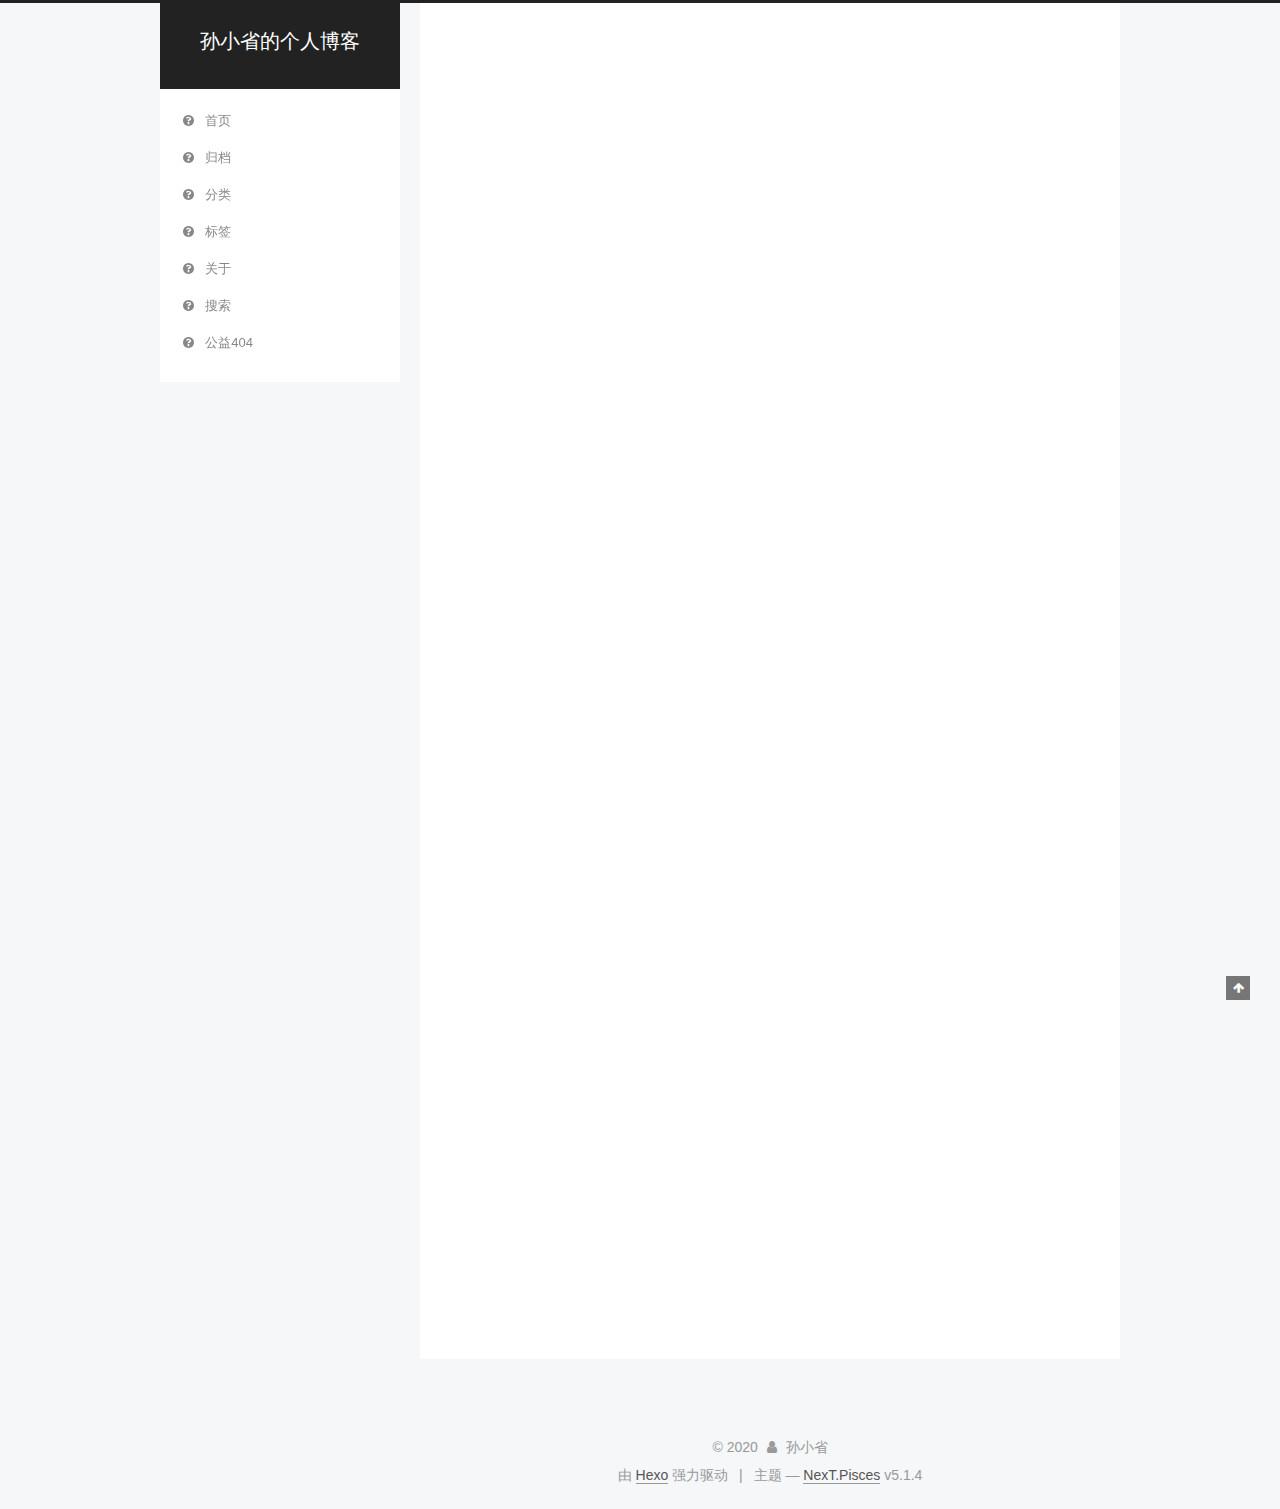
==== commit 08148f6d: "Site updated: 2020-04-06 09:35:59" ====
--- a/index.html
+++ b/index.html
@@ -177,9 +177,9 @@
       
         
         <li class="menu-item menu-item-home">
-          <a href="/%20" rel="section">
-            
-              <i class="menu-item-icon fa fa-fw fa-home"></i> <br />
+          <a href="/%E9%A6%96%E9%A1%B5" rel="section">
+            
+              <i class="menu-item-icon fa fa-fw fa-question-circle"></i> <br />
             
             首页
           </a>
@@ -187,11 +187,61 @@
       
         
         <li class="menu-item menu-item-archives">
-          <a href="/archives/%20" rel="section">
-            
-              <i class="menu-item-icon fa fa-fw fa-archive"></i> <br />
+          <a href="/%E5%BD%92%E6%A1%A3" rel="section">
+            
+              <i class="menu-item-icon fa fa-fw fa-question-circle"></i> <br />
             
             归档
+          </a>
+        </li>
+      
+        
+        <li class="menu-item menu-item-categories">
+          <a href="/%E5%88%86%E7%B1%BB" rel="section">
+            
+              <i class="menu-item-icon fa fa-fw fa-question-circle"></i> <br />
+            
+            分类
+          </a>
+        </li>
+      
+        
+        <li class="menu-item menu-item-tags">
+          <a href="/%E6%A0%87%E7%AD%BE" rel="section">
+            
+              <i class="menu-item-icon fa fa-fw fa-question-circle"></i> <br />
+            
+            标签
+          </a>
+        </li>
+      
+        
+        <li class="menu-item menu-item-about">
+          <a href="/%E5%85%B3%E4%BA%8E" rel="section">
+            
+              <i class="menu-item-icon fa fa-fw fa-question-circle"></i> <br />
+            
+            关于
+          </a>
+        </li>
+      
+        
+        <li class="menu-item menu-item-search">
+          <a href="/%E6%90%9C%E7%B4%A2" rel="section">
+            
+              <i class="menu-item-icon fa fa-fw fa-question-circle"></i> <br />
+            
+            搜索
+          </a>
+        </li>
+      
+        
+        <li class="menu-item menu-item-commonweal">
+          <a href="/%E5%85%AC%E7%9B%8A404" rel="section">
+            
+              <i class="menu-item-icon fa fa-fw fa-question-circle"></i> <br />
+            
+            公益404
           </a>
         </li>
       
@@ -511,7 +561,7 @@
             
               <div class="site-state-item site-state-posts">
               
-                <a href="/archives/%20%7C%7C%20archive">
+                <a href="/%E5%BD%92%E6%A1%A3">
               
                   <span class="site-state-item-count">2</span>
                   <span class="site-state-item-name">日志</span>
